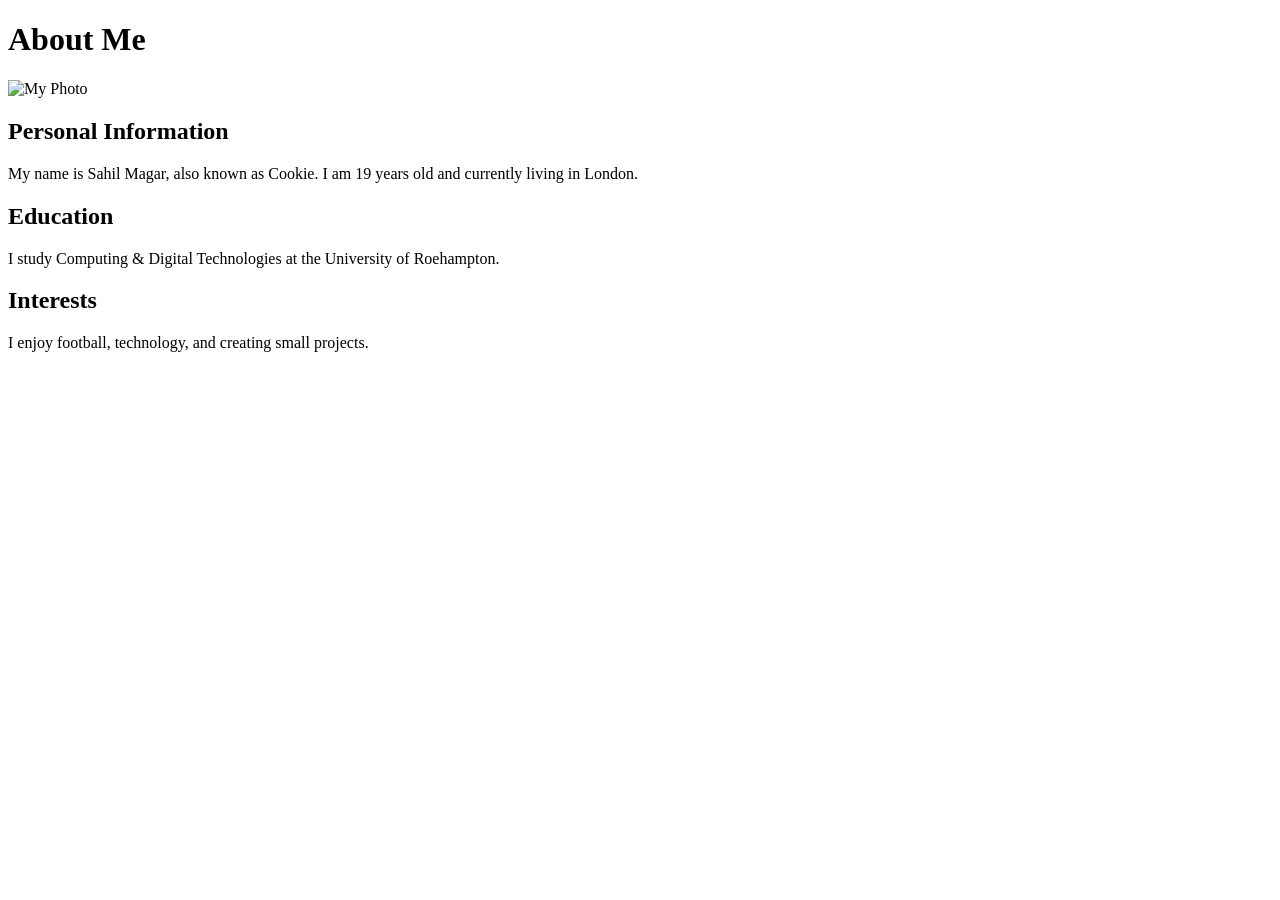
==== index.html @ c75d53e1 "Update and rename aboutme.html to index.html" ====
<!DOCTYPE html>
<html lang="en">
<head>
    <meta charset="UTF-8">
    <meta name="viewport" content="width=device-width, initial-scale=1.0">
    <title>About Me</title>
</head>
<body>

    <h1>About Me</h1>

    <!-- Your Photo -->
    <img src="Sahil.jpg" alt="My Photo" width="200">

    <h2>Personal Information</h2>
    <p>My name is Sahil Magar, also known as Cookie. I am 19 years old and currently living in London.</p>

    <h2>Education</h2>
    <p>I study Computing & Digital Technologies at the University of Roehampton.</p>

    <h2>Interests</h2>
    <p>I enjoy football, technology, and creating small projects.</p>

</body>
</html>
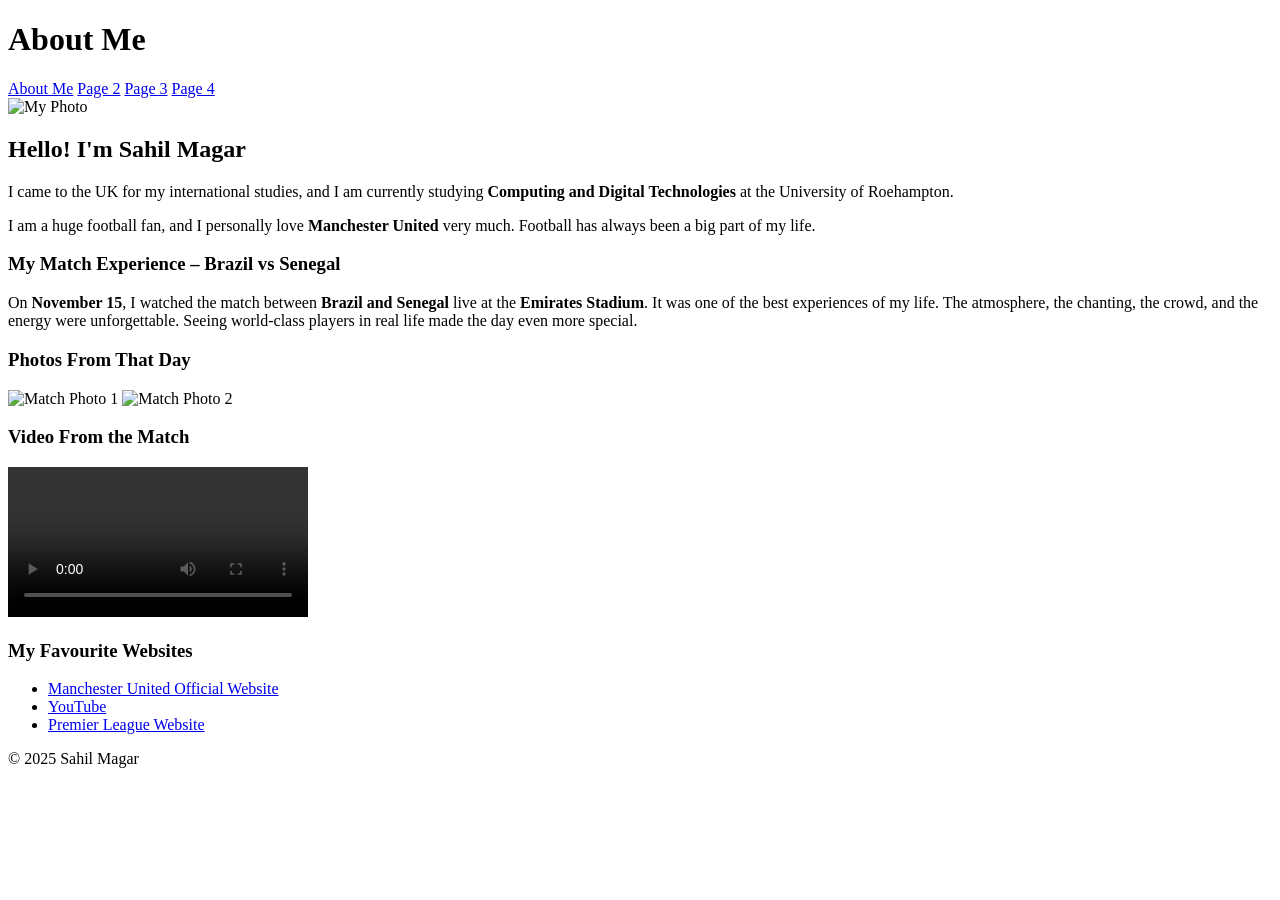
==== commit 3c6ec4fc: "Update index.html" ====
--- a/index.html
+++ b/index.html
@@ -2,24 +2,74 @@
 <html lang="en">
 <head>
     <meta charset="UTF-8">
-    <meta name="viewport" content="width=device-width, initial-scale=1.0">
     <title>About Me</title>
+    <link rel="stylesheet" href="styles.css">
 </head>
 <body>
 
+<header>
     <h1>About Me</h1>
+    <nav>
+        <a href="about.html">About Me</a>
+        <a href="#">Page 2</a>
+        <a href="#">Page 3</a>
+        <a href="#">Page 4</a>
+    </nav>
+</header>
 
-    <!-- Your Photo -->
-    <img src="Sahil.jpg" alt="My Photo" width="200">
+<section class="content">
 
-    <h2>Personal Information</h2>
-    <p>My name is Sahil Magar, also known as Cookie. I am 19 years old and currently living in London.</p>
+    <!-- YOUR PHOTO -->
+    <div class="profile-photo-box">
+        <img src="images/me.jpg" alt="My Photo" class="profile-photo">
+    </div>
 
-    <h2>Education</h2>
-    <p>I study Computing & Digital Technologies at the University of Roehampton.</p>
+    <h2>Hello! I'm Sahil Magar</h2>
 
-    <h2>Interests</h2>
-    <p>I enjoy football, technology, and creating small projects.</p>
+    <p>
+        I came to the UK for my international studies, and I am currently studying 
+        <strong>Computing and Digital Technologies</strong> at the University of Roehampton.
+    </p>
+
+    <p>
+        I am a huge football fan, and I personally love <strong>Manchester United</strong> very much.
+        Football has always been a big part of my life.
+    </p>
+
+    <h3>My Match Experience – Brazil vs Senegal</h3>
+
+    <p>
+        On <strong>November 15</strong>, I watched the match between 
+        <strong>Brazil and Senegal</strong> live at the <strong>Emirates Stadium</strong>.
+        It was one of the best experiences of my life.  
+        The atmosphere, the chanting, the crowd, and the energy were unforgettable.
+        Seeing world-class players in real life made the day even more special.
+    </p>
+
+    <h3>Photos From That Day</h3>
+    <div class="media-gallery">
+        <img src="images/match1.jpg" alt="Match Photo 1">
+        <img src="images/match2.jpg" alt="Match Photo 2">
+    </div>
+
+    <h3>Video From the Match</h3>
+    <video class="video-box" controls>
+        <source src="images/match-video.mp4" type="video/mp4">
+        Your browser does not support video.
+    </video>
+
+    <h3>My Favourite Websites</h3>
+    <ul class="fav-links">
+        <li><a href="https://www.manutd.com" target="_blank">Manchester United Official Website</a></li>
+        <li><a href="https://www.youtube.com" target="_blank">YouTube</a></li>
+        <li><a href="https://www.premierleague.com" target="_blank">Premier League Website</a></li>
+    </ul>
+
+</section>
+
+<footer>
+    <p>© 2025 Sahil Magar</p>
+</footer>
 
 </body>
 </html>
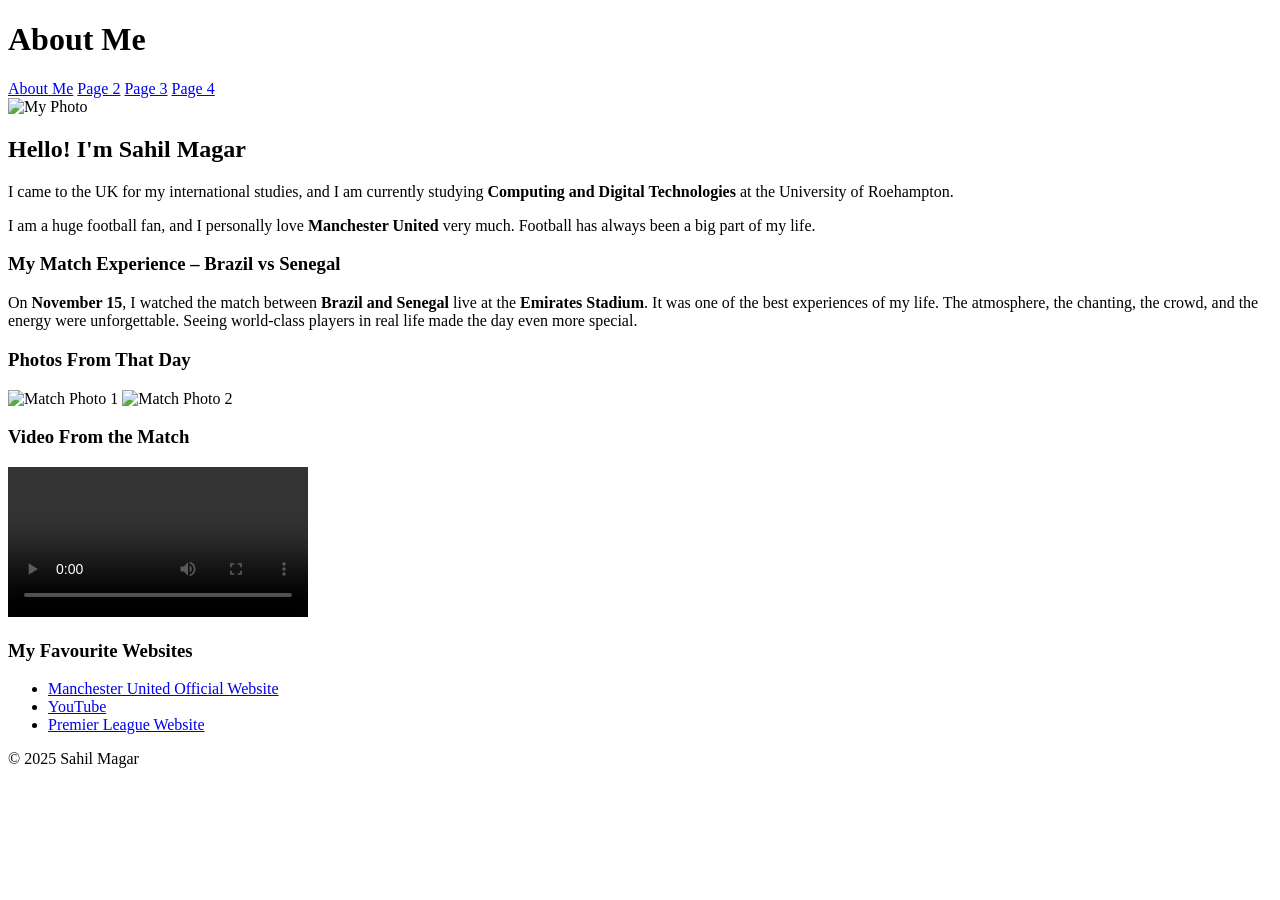
==== commit 40578348: "Update index.html" ====
--- a/index.html
+++ b/index.html
@@ -3,7 +3,7 @@
 <head>
     <meta charset="UTF-8">
     <title>About Me</title>
-    <link rel="stylesheet" href="styles.css">
+    <link rel="stylesheet" href="stylecss">
 </head>
 <body>
 
@@ -73,3 +73,4 @@
 
 </body>
 </html>
+
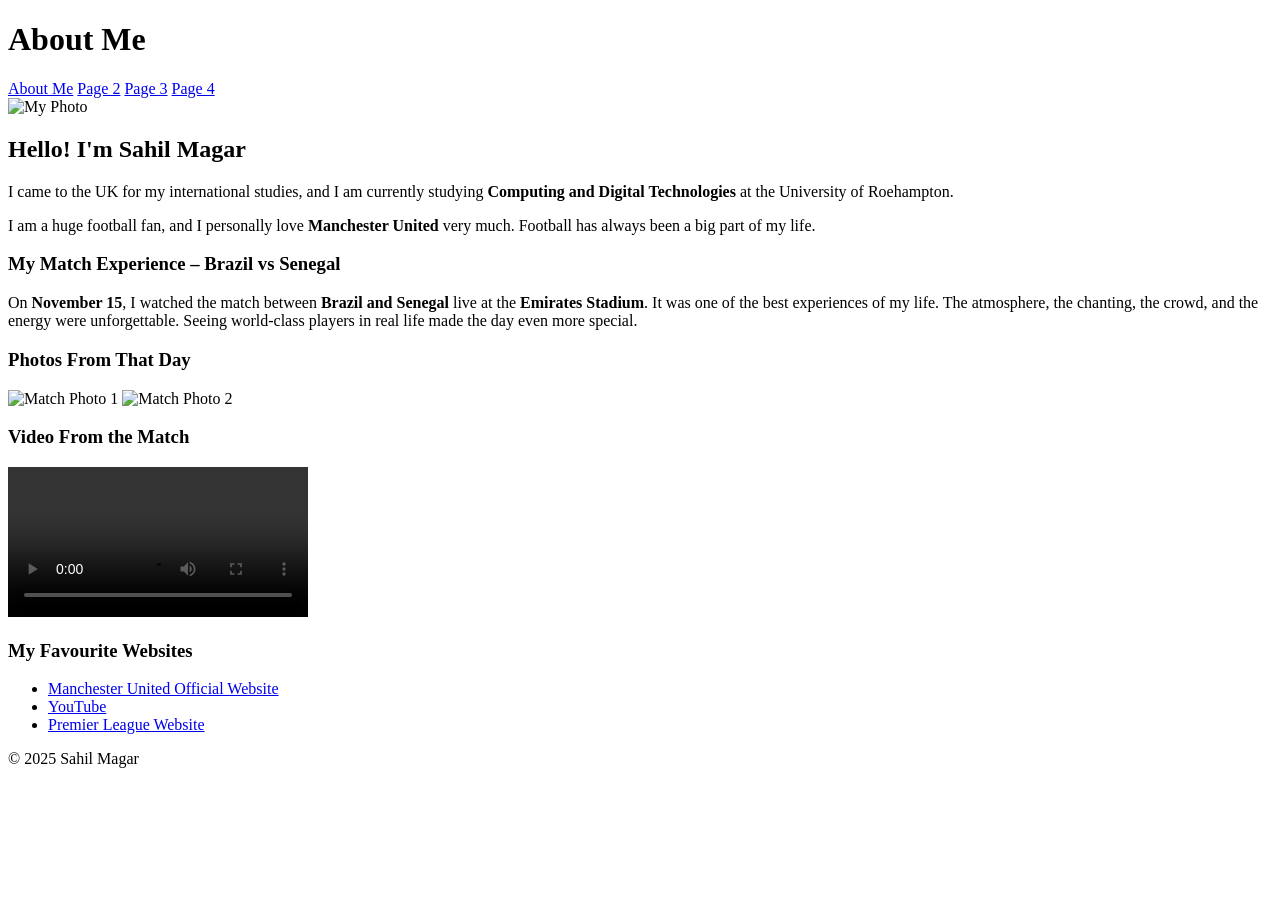
==== commit 23c73e20: "Update index.html" ====
--- a/index.html
+++ b/index.html
@@ -21,7 +21,7 @@
 
     <!-- YOUR PHOTO -->
     <div class="profile-photo-box">
-        <img src="images/me.jpg" alt="My Photo" class="profile-photo">
+        <img src="Sahil.jpg" alt="My Photo" class="profile-photo">
     </div>
 
     <h2>Hello! I'm Sahil Magar</h2>
@@ -74,3 +74,4 @@
 </body>
 </html>
 
+
